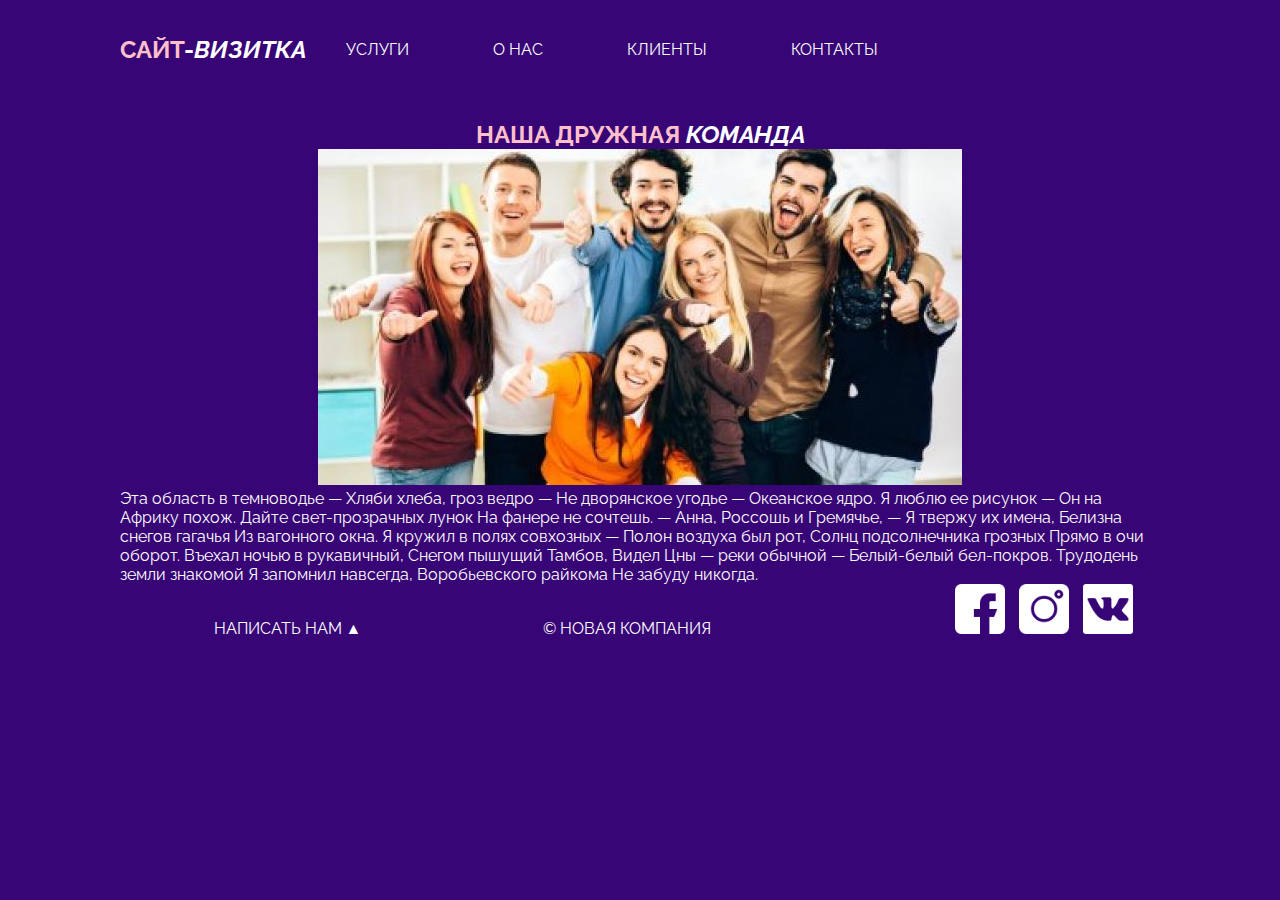
==== about.html @ c64f10c4 "first commit" ====
<!DOCTYPE html>
<html>
    <head lang="ru">
        <meta charset="UTF-8">
        <link rel="preconnect" href="https://fonts.googleapis.com">
        <link rel="preconnect" href="https://fonts.gstatic.com" crossorigin>
        <link href="https://fonts.googleapis.com/css2?family=Raleway:wght@100&display=swap" rel="stylesheet">
        <link rel="stylesheet" href="./css/style.css">
        <title>О нас</title>
    </head>
    <body>
        <header class="clearfix">
            <p><a id="logo" href="./index.html"><span class="pink">Сайт</span>-<i>визитка</i></a></p>
            <nav id="mainnav">
                 <ul>
                     <li class="active"><a href="./uslugi.html">Услуги</a></li>
                     <li class="active"><a href="./about.html">О нас</a></li>
                     <li class="active"><a href="./clients.html">Клиенты</a></li>
                     <li class="active"><a href="./contacts.html">Контакты</a></li> 
                 </ul>
             </nav>
         </header>
        <main class="about clearfix">
            <h2 class="about"><span class="pink">НАША ДРУЖНАЯ</span> <i>КОМАНДА</i></h2>
            <img class="about" src="./content/6.jpg">
            <p class="about">
                Эта область в темноводье —
                Хляби хлеба, гроз ведро —
                Не дворянское угодье —
                Океанское ядро.
                Я люблю ее рисунок —
                Он на Африку похож.
                Дайте свет-прозрачных лунок
                На фанере не сочтешь.
                — Анна, Россошь и Гремячье, —
                Я твержу их имена,
                Белизна снегов гагачья
                Из вагонного окна.

                Я кружил в полях совхозных —
                Полон воздуха был рот,
                Солнц подсолнечника грозных
                Прямо в очи оборот.
                Въехал ночью в рукавичный,
                Снегом пышущий Тамбов,
                Видел Цны — реки обычной —
                Белый-белый бел-покров.
                Трудодень земли знакомой
                Я запомнил навсегда,

                Воробьевского райкома
                Не забуду никогда.
            </p>
        </main>
    </div>
    <footer>
        <p class="footer__block"><a href="./feedback.html">Написать нам &#9650;</a></p>
        <p class="footer__block">&copy; Новая компания</p>
        <div class="footer__icons">
            <a target="_blank" href="#"><img class="footer__img" src="./img/facebook.png" alt=""></a>
            <a target="_blank" href="#"><img class="footer__img" src="./img/instagram.png" alt=""></a>
            <a target="_blank" href="#"><img class="footer__img" src="./img/vk-social-logotype.png" alt=""></a>
        </div>

    </footer>
    </body>
</html>
---- css/style.css ----
* {
    margin:0;
    padding: 0;
    }
.h1-invis{
    visibility: hidden;
}
h1, h2{
    text-transform: uppercase;
    font-weight: bold;
    font-size: 24px;
}
#logo{
    text-transform: uppercase;
    text-decoration:none;
    color:#fff;
    font-weight: bold;
    line-height: 100px;
    font-size: 24px;
    float: left;
}
html,body {
    font-family: 'Raleway', sans-serif;
    height: 100%;
    background-color: #380577;
    color: white;
    }

header, main, footer {
    width:1040px;
    margin:0 auto;
    }
    
#wrapper{
    min-height: 100%;
    height: auto !important;
    height: 100%;
    width: 100%;
    }
    
header{
    height:120px;
    }
mark{
    color:pink;
}
main{
    padding-bottom: 100px;
    }

footer{
    margin: -100px auto 0;
    position: relative;
    height: 100px;
    }
.main__img--float{
    width: 550px;
    margin-right: 40px;
    float: left;
    }
.client__img--float{
    width: 350px;
    height: 200px;
    margin-right: 40px;
    float: left;
    }
#panorama {
    width: 100%;
    height: 150px;
    background: url(../img/2.jpg) no-repeat center 70%;
    background-size: cover; /*масштабирование фона*/
    }
.services__img{
    width: 240px;
    height: 120px;

}
.services-item{
    padding: 20px;
    width: 240px;
    float: left;
    overflow:hidden;
    word-break: break-all;
    
}
.client-item{
    padding: 15px;
    height: 240px;
    float: left;
    
}
.center{
    text-align: center;
    margin-bottom: 20px;
}
.services{
    padding: 35px;
    border: 5px;
}
.clearfix::after {
    content: "";
    display: table;
    clear: both;
}
.about{
    text-align: center;
}
.about p{
    text-align: start;
}
.contacts{
    text-align: center;
    padding: 10px;
}
.contacts h2{
    text-transform: uppercase;
}
.contacts p{
    font-size: 20px;
    margin-top: 2px;
    color: pink;
}
.pink{
    color: pink;
}
.footer__block{
    display: inline-block;
    width: 335px;
    text-transform: uppercase;
    text-align: center;
}
.footer__block a{
    color: white;
    text-decoration: none;
}
.footer__icons{
    display: inline-block;
    width: 335px;
    text-align: right;
}
.footer__img{
    width: 50px;
    margin-left: 10px;
}
.serif{
    font-family: Times, 'Times New Roman', Georgia, serif;
    }
.sans-serif{
    font-family: Verdana, Arial, Helvetica, sans-serif;
    }
.monospace{
    font-family: 'Lucida Console', Courier, monospace;
    }
#mainnav ul{
    list-style: none;
    margin: 0;
    padding-left: 0;
    padding-top: 40px;
}
#mainnav li{
    display: inline;
}
#mainnav a{
    text-decoration: none;
    text-transform: uppercase;
    size: 36px;
    color: white;
    margin: 40px;
}
.active a:active{
    font-weight: bold;
    color: red;
}
#mainnav a:hover{
    text-decoration: underline;
    font-weight: bold;
}
main li:active a{
    font-weight: bold;
}
.serv-link{
    text-decoration: none;
}
.serv-link a:hover{
    text-decoration: underline;
}
.new::after{
    content: "new";
    font-size: 10px;
    vertical-align: super;
    background-color: violet;
    border-radius: 2px;
    padding: 3px;
    margin-left: 5px;
}
table{
    /* border: 5px solid #f60ad5; */
    border-collapse: collapse;
}
td, th{
    border: 2px solid white;
    padding: 10px;
}
.price th:first-child{
    width: 10%;
}
.price th:nth-child(2), .price th:last-child{
    width: 25%;
}
.description{
    text-align: left;
}
.price tr:nth-child(2n){
    background-color:violet;
}
.price tr:first-child{
    border-top: 5px solid violet;
    border-bottom: 5px solid violet;
}
caption{
    text-align: left;
    size: 36px;
}
#contact-form input[type="text"]{
    height: 20px;
    width: 250px;
    padding: 5px;
    margin-bottom: 10px;
    border: white, solid, 1px;
    background-color: #eddfff;
}
#contact-form input[type="email"]{
    height: 20px;
    width: 250px;
    padding: 5px;
    margin-bottom: 10px;
    border: white, solid, 1px;
    background-color: #eddfff;
}
#contact-form input[type="tel"]{
    height: 20px;
    width: 250px;
    padding: 5px;
    margin-bottom: 10px;
    border: white, solid, 1px;
    background-color: #eddfff;
}
#contact-form select{
    height: 30px;
    width: 265px;
    padding: 5px;
    margin-bottom: 10px;
    border: white, solid, 1px;
    background-color: #eddfff;
}
#contact-form textarea{
    height: 200px;
    width: 250px;
    padding: 5px;
    margin-bottom: 10px;
    border: white, solid, 1px;
    background-color: #eddfff;
}
#contact-form input[type="submit"]{
    text-transform: uppercase;
    font-style: italic;
    color: violet;
    background-color: gray;
    padding: 5px;
}
#contact-form input[type="submit"]:hover{
    background-color: #aaaaaa;
}
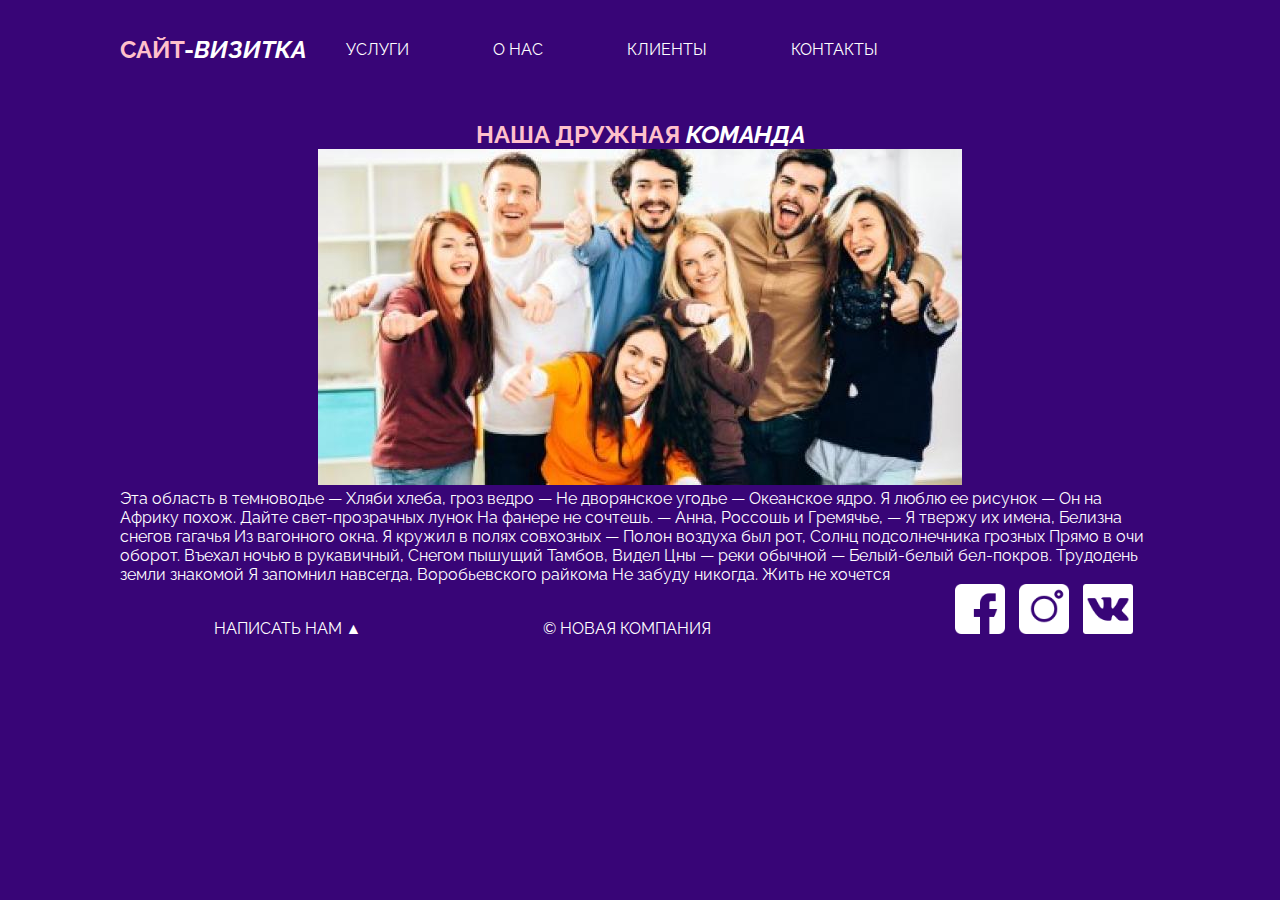
==== commit 06ae3ac3: "Autocommit" ====
--- a/about.html
+++ b/about.html
@@ -49,7 +49,7 @@
                 Я запомнил навсегда,
 
                 Воробьевского райкома
-                Не забуду никогда.
+                Не забуду никогда. Жить не хочется
             </p>
         </main>
     </div>
